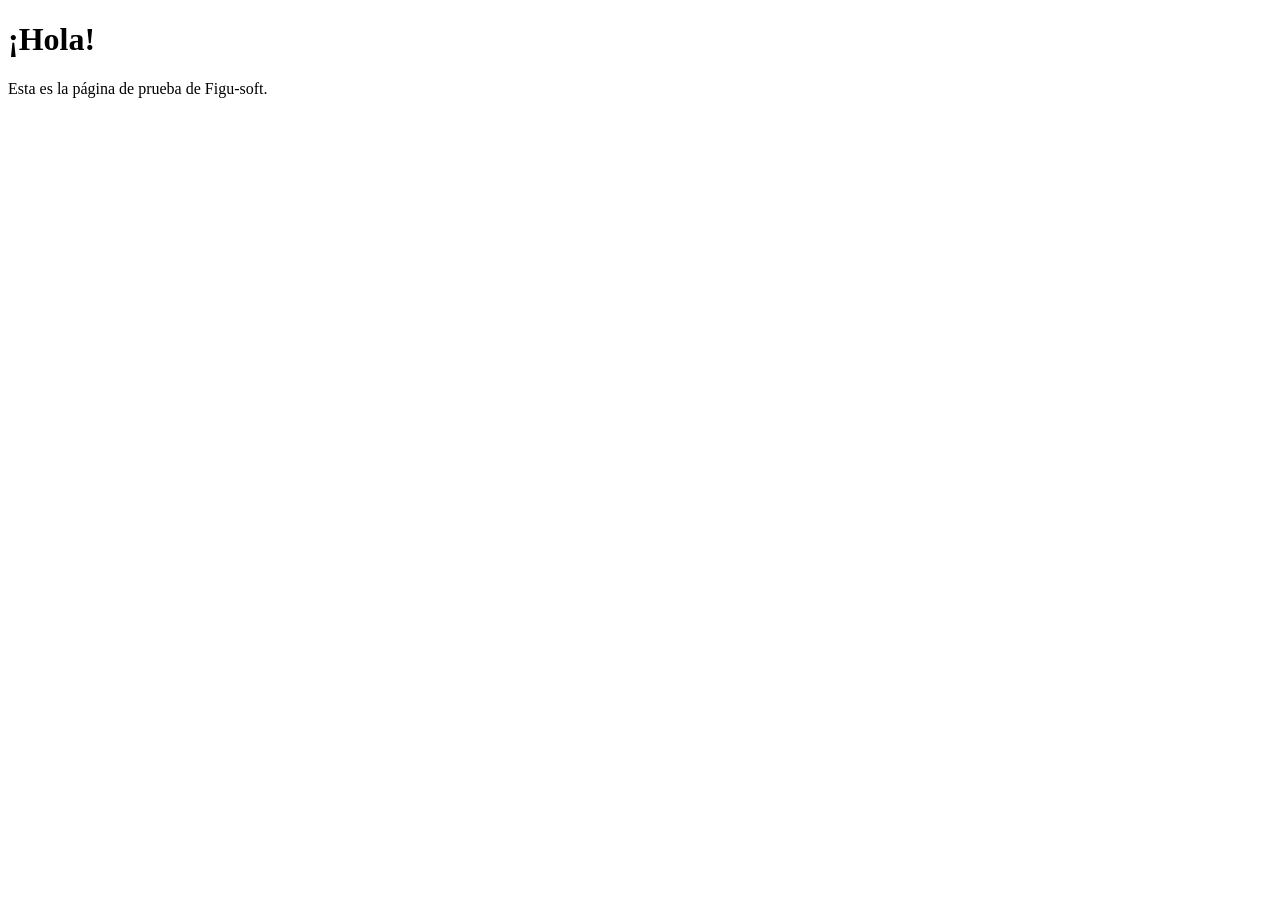
==== index.html @ 1608388d "Create initial index.html for Figu-soft project" ====
<!DOCTYPE html>
<html lang="es">
<head>
    <meta charset="UTF-8">
    <meta name="viewport" content="width=device-width, initial-scale=1.0">
    <title>Figu-soft</title>
</head>
<body>

    <h1>¡Hola!</h1>
    <p>Esta es la página de prueba de Figu-soft.</p>

</body>
</html>
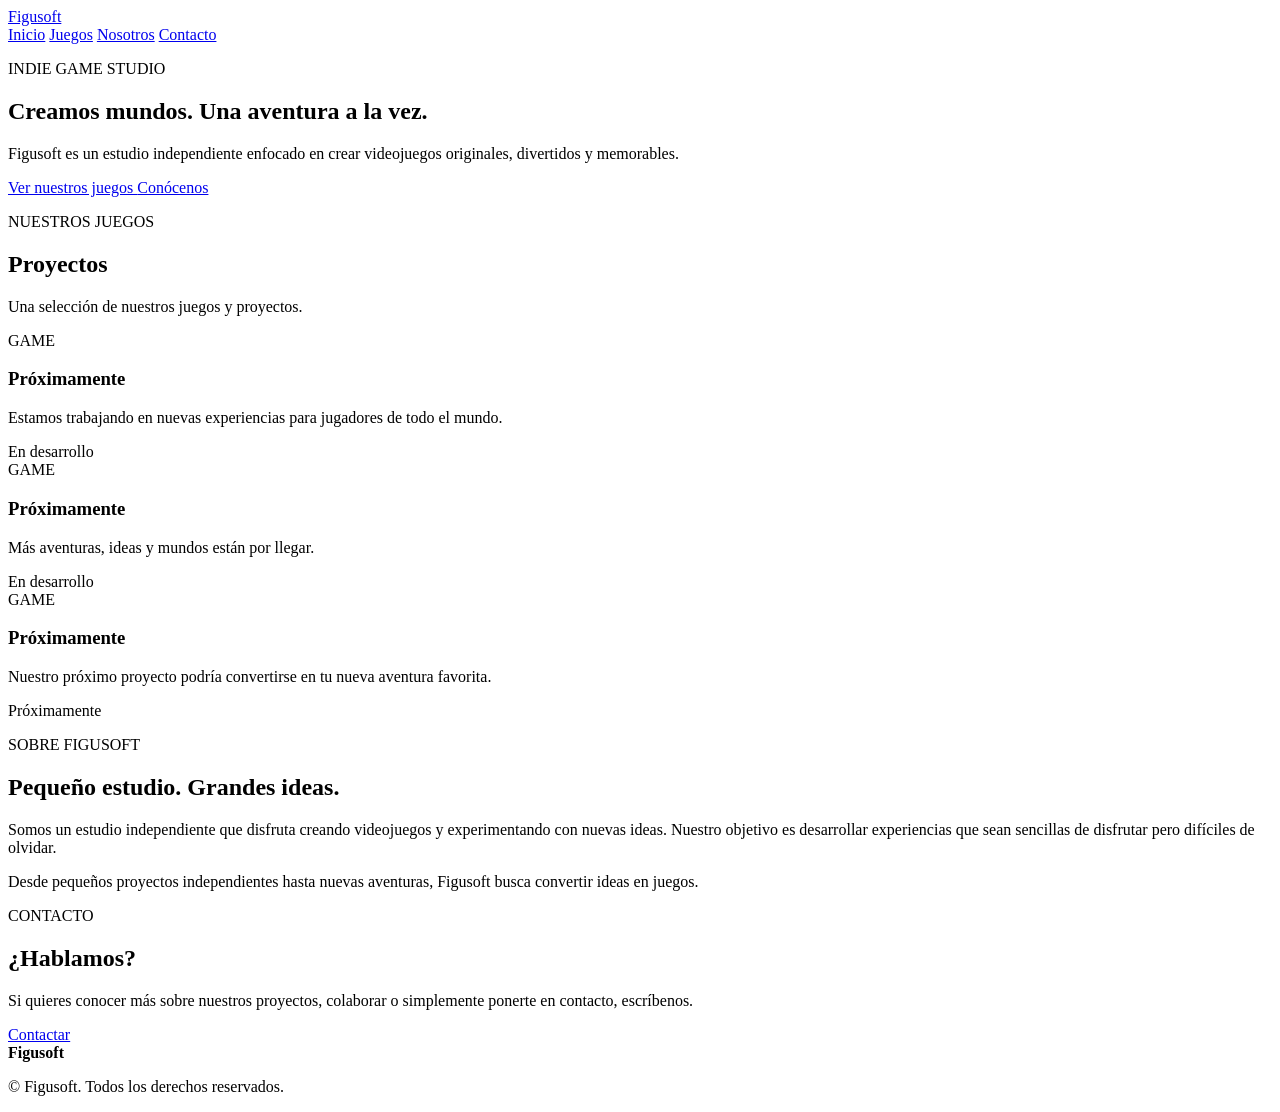
==== commit a63502bb: "Update title and content in index.html" ====
--- a/index.html
+++ b/index.html
@@ -1,15 +1,249 @@
 <!DOCTYPE html>
 <html lang="es">
+
 <head>
     <meta charset="UTF-8">
     <meta name="viewport" content="width=device-width, initial-scale=1.0">
-    <title>Figu-soft</title>
+
+    <title>Figusoft — Indie Game Studio</title>
+
+    <meta
+        name="description"
+        content="Figusoft es un estudio independiente dedicado al desarrollo de videojuegos."
+    >
+
+    <link rel="stylesheet" href="style.css">
 </head>
+
 <body>
 
-    <h1>¡Hola!</h1>
-    <p>Esta es la página de prueba de Figu-soft.</p>
+    <!-- NAVBAR -->
+    <header class="navbar">
+
+        <a href="#inicio" class="logo">
+            Figusoft
+        </a>
+
+        <nav>
+            <a href="#inicio">Inicio</a>
+            <a href="#juegos">Juegos</a>
+            <a href="#nosotros">Nosotros</a>
+            <a href="#contacto">Contacto</a>
+        </nav>
+
+    </header>
+
+
+    <!-- HERO -->
+    <main>
+
+        <section id="inicio" class="hero">
+
+            <div class="hero-content">
+
+                <p class="eyebrow">INDIE GAME STUDIO</p>
+
+                <h1>
+                    Creamos mundos.
+                    <span>Una aventura a la vez.</span>
+                </h1>
+
+                <p class="hero-description">
+                    Figusoft es un estudio independiente enfocado en crear
+                    videojuegos originales, divertidos y memorables.
+                </p>
+
+                <div class="hero-buttons">
+
+                    <a href="#juegos" class="button primary">
+                        Ver nuestros juegos
+                    </a>
+
+                    <a href="#nosotros" class="button secondary">
+                        Conócenos
+                    </a>
+
+                </div>
+
+            </div>
+
+        </section>
+
+
+        <!-- JUEGOS -->
+        <section id="juegos" class="section games">
+
+            <div class="section-header">
+
+                <p class="eyebrow">NUESTROS JUEGOS</p>
+
+                <h2>
+                    Proyectos
+                </h2>
+
+                <p>
+                    Una selección de nuestros juegos y proyectos.
+                </p>
+
+            </div>
+
+
+            <div class="games-grid">
+
+                <article class="game-card">
+
+                    <div class="game-placeholder">
+                        <span>GAME</span>
+                    </div>
+
+                    <div class="game-info">
+
+                        <h3>Próximamente</h3>
+
+                        <p>
+                            Estamos trabajando en nuevas experiencias
+                            para jugadores de todo el mundo.
+                        </p>
+
+                        <span class="status">
+                            En desarrollo
+                        </span>
+
+                    </div>
+
+                </article>
+
+
+                <article class="game-card">
+
+                    <div class="game-placeholder">
+                        <span>GAME</span>
+                    </div>
+
+                    <div class="game-info">
+
+                        <h3>Próximamente</h3>
+
+                        <p>
+                            Más aventuras, ideas y mundos están por llegar.
+                        </p>
+
+                        <span class="status">
+                            En desarrollo
+                        </span>
+
+                    </div>
+
+                </article>
+
+
+                <article class="game-card">
+
+                    <div class="game-placeholder">
+                        <span>GAME</span>
+                    </div>
+
+                    <div class="game-info">
+
+                        <h3>Próximamente</h3>
+
+                        <p>
+                            Nuestro próximo proyecto podría convertirse
+                            en tu nueva aventura favorita.
+                        </p>
+
+                        <span class="status">
+                            Próximamente
+                        </span>
+
+                    </div>
+
+                </article>
+
+            </div>
+
+        </section>
+
+
+        <!-- NOSOTROS -->
+        <section id="nosotros" class="section about">
+
+            <div class="about-content">
+
+                <p class="eyebrow">SOBRE FIGUSOFT</p>
+
+                <h2>
+                    Pequeño estudio.
+                    <span>Grandes ideas.</span>
+                </h2>
+
+                <p>
+                    Somos un estudio independiente que disfruta creando
+                    videojuegos y experimentando con nuevas ideas.
+                    Nuestro objetivo es desarrollar experiencias que
+                    sean sencillas de disfrutar pero difíciles de olvidar.
+                </p>
+
+                <p>
+                    Desde pequeños proyectos independientes hasta nuevas
+                    aventuras, Figusoft busca convertir ideas en juegos.
+                </p>
+
+            </div>
+
+        </section>
+
+
+        <!-- CONTACTO -->
+        <section id="contacto" class="section contact">
+
+            <div class="contact-content">
+
+                <p class="eyebrow">CONTACTO</p>
+
+                <h2>
+                    ¿Hablamos?
+                </h2>
+
+                <p>
+                    Si quieres conocer más sobre nuestros proyectos,
+                    colaborar o simplemente ponerte en contacto,
+                    escríbenos.
+                </p>
+
+                <a
+                    href="mailto:contacto@figusoft.com"
+                    class="button primary"
+                >
+                    Contactar
+                </a>
+
+            </div>
+
+        </section>
+
+    </main>
+
+
+    <!-- FOOTER -->
+    <footer>
+
+        <div class="footer-content">
+
+            <strong>Figusoft</strong>
+
+            <p>
+                © <span id="year"></span> Figusoft. Todos los derechos reservados.
+            </p>
+
+        </div>
+
+    </footer>
+
+
+    <script src="script.js"></script>
 
 </body>
+
 </html>
 
